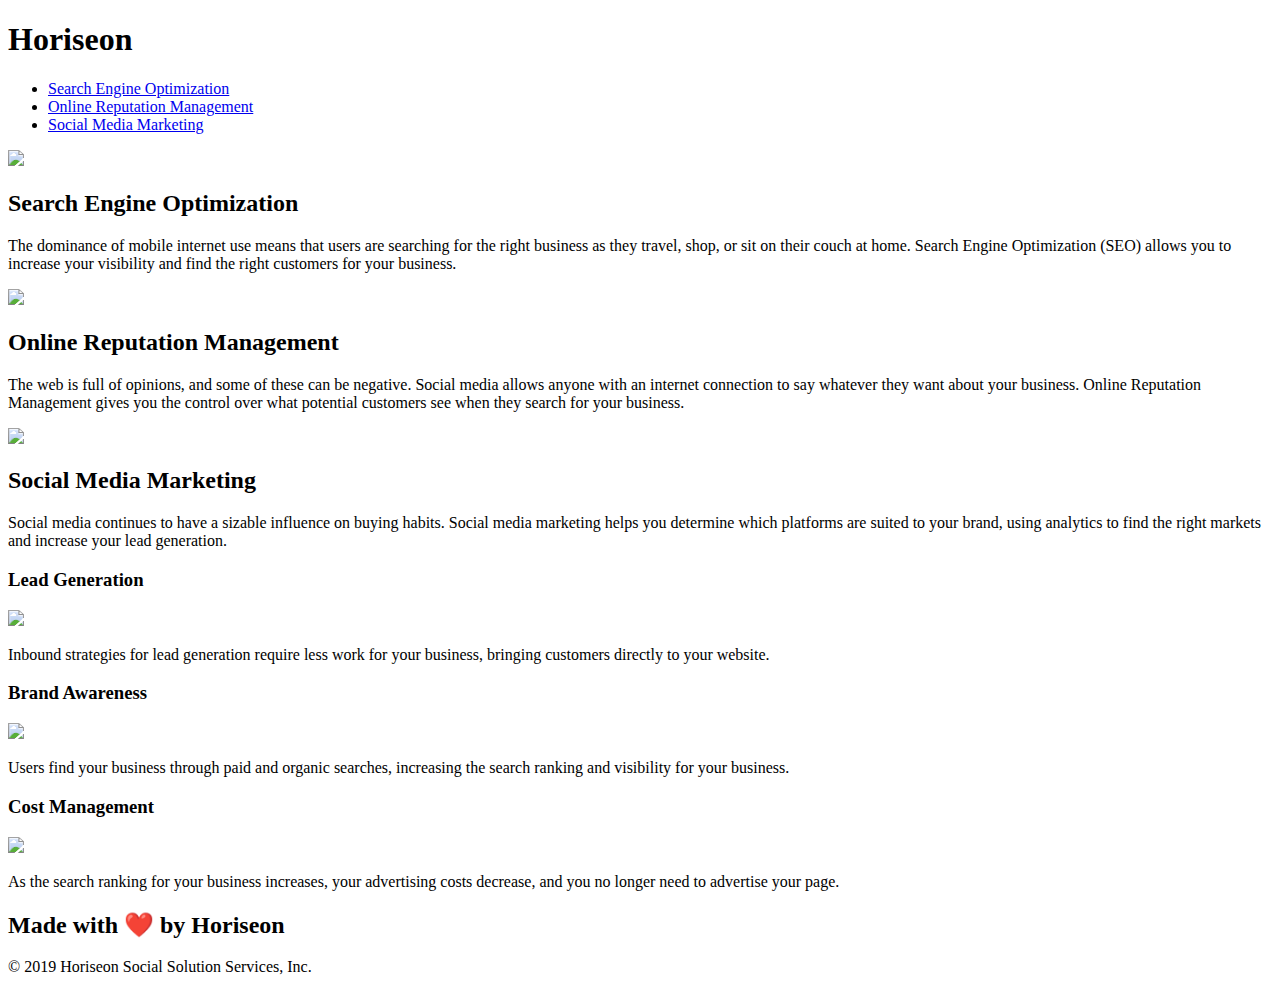
==== index.html @ 45294aa9 "Add files via upload" ====
<!DOCTYPE html>
<html lang="en-us">

<head>
    <meta charset="UTF-8" />
    <link rel="stylesheet" href="./assets/css/style.css">
    <title>website</title>
</head>

<body>
    <div class="header">
        <h1>Hori<span class="seo">seo</span>n</h1>
        <div>
            <ul>
                <li>
                    <a href="#search-engine-optimization">Search Engine Optimization</a>
                </li>
                <li>
                    <a href="#online-reputation-management">Online Reputation Management</a>
                </li>
                <li>
                    <a href="#social-media-marketing">Social Media Marketing</a>
                </li>
            </ul>
        </div>
    </div>
    <div class="hero"></div>
    <div class="content">
        <div class="search-engine-optimization">
            <img src="./assets/images/search-engine-optimization.jpg" class="float-left" />
            <h2>Search Engine Optimization</h2>
            <p>
                The dominance of mobile internet use means that users are searching for the right business as they travel, shop, or sit on their couch at home. Search Engine Optimization (SEO) allows you to increase your visibility and find the right customers for your business.
            </p>
        </div>
        <div id="online-reputation-management" class="online-reputation-management">
            <img src="./assets/images/online-reputation-management.jpg" class="float-right" />
            <h2>Online Reputation Management</h2>
            <p>
                The web is full of opinions, and some of these can be negative. Social media allows anyone with an internet connection to say whatever they want about your business. Online Reputation Management gives you the control over what potential customers see when they search for your business.
            </p>
        </div>
        <div id="social-media-marketing" class="social-media-marketing">
            <img src="./assets/images/social-media-marketing.jpg" class="float-left" />
            <h2>Social Media Marketing</h2>
            <p>
                Social media continues to have a sizable influence on buying habits. Social media marketing helps you determine which platforms are suited to your brand, using analytics to find the right markets and increase your lead generation.
            </p>
        </div>
    </div>
    <div class="benefits">
        <div class="benefit-lead">
            <h3>Lead Generation</h3>
            <img src="./assets/images/lead-generation.png" />
            <p>
                Inbound strategies for lead generation require less work for your business, bringing customers directly to your website.
            </p>
        </div>
        <div class="benefit-brand">
            <h3>Brand Awareness</h3>
            <img src="./assets/images/brand-awareness.png" />
            <p>
                Users find your business through paid and organic searches, increasing the search ranking and visibility for your business.
            </p>
        </div>
        <div class="benefit-cost">
            <h3>Cost Management</h3>
            <img src="./assets/images/cost-management.png"></img>
            <p>
                As the search ranking for your business increases, your advertising costs decrease, and you no longer need to advertise your page.
            </p>
        </div>
    </div>
    <div class="footer">
        <h2>Made with ❤️️ by Horiseon</h2>
        <p>
            &copy; 2019 Horiseon Social Solution Services, Inc.
        </p>
    </div>
</body>

</html>
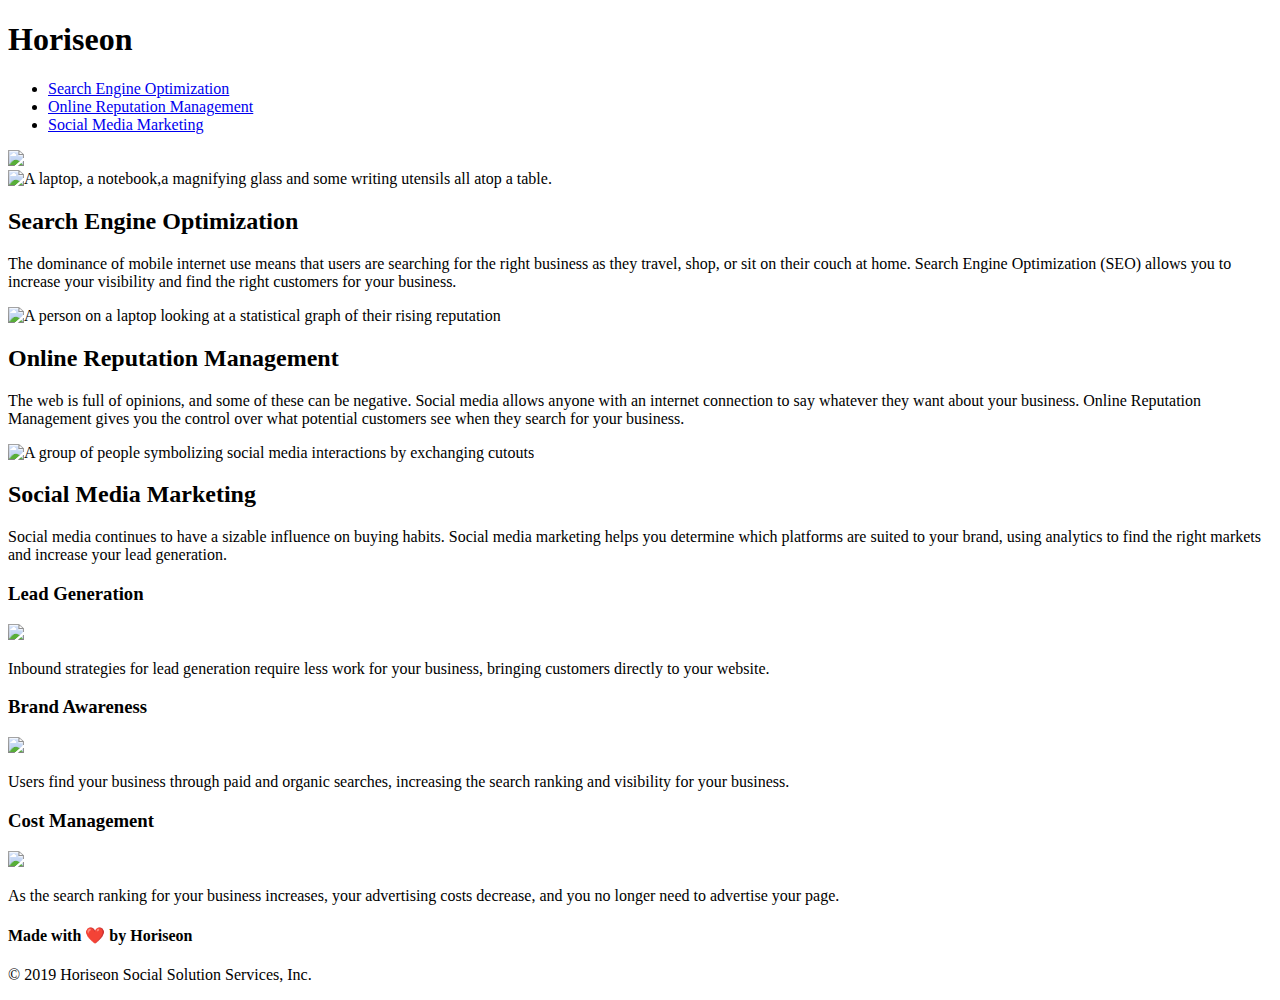
==== commit 9359df9d: "Add files via upload" ====
--- a/index.html
+++ b/index.html
@@ -4,13 +4,13 @@
 <head>
     <meta charset="UTF-8" />
     <link rel="stylesheet" href="./assets/css/style.css">
-    <title>website</title>
+    <title>Horiseon</title>
 </head>
 
 <body>
-    <div class="header">
+    <header>
         <h1>Hori<span class="seo">seo</span>n</h1>
-        <div>
+        <nav>
             <ul>
                 <li>
                     <a href="#search-engine-optimization">Search Engine Optimization</a>
@@ -22,61 +22,63 @@
                     <a href="#social-media-marketing">Social Media Marketing</a>
                 </li>
             </ul>
-        </div>
-    </div>
-    <div class="hero"></div>
-    <div class="content">
-        <div class="search-engine-optimization">
-            <img src="./assets/images/search-engine-optimization.jpg" class="float-left" />
+        </nav>
+    </header>
+    <section class="hero">
+        <img src="./assets/images/digital-marketing-meeting.jpg" />
+    </section>
+    <section class="content">
+        <div id="search-engine-optimization" class="category">
+            <img src="./assets/images/search-engine-optimization.jpg" class="float-left" alt="A laptop, a notebook,a magnifying glass and some writing utensils all atop a table." />
             <h2>Search Engine Optimization</h2>
             <p>
                 The dominance of mobile internet use means that users are searching for the right business as they travel, shop, or sit on their couch at home. Search Engine Optimization (SEO) allows you to increase your visibility and find the right customers for your business.
             </p>
         </div>
-        <div id="online-reputation-management" class="online-reputation-management">
-            <img src="./assets/images/online-reputation-management.jpg" class="float-right" />
+        <div id="online-reputation-management" class="category">
+            <img src="./assets/images/online-reputation-management.jpg" class="float-right" alt="A person on a laptop looking at a statistical graph of their rising reputation" />
             <h2>Online Reputation Management</h2>
             <p>
                 The web is full of opinions, and some of these can be negative. Social media allows anyone with an internet connection to say whatever they want about your business. Online Reputation Management gives you the control over what potential customers see when they search for your business.
             </p>
         </div>
-        <div id="social-media-marketing" class="social-media-marketing">
-            <img src="./assets/images/social-media-marketing.jpg" class="float-left" />
+        <div id="social-media-marketing" class="category">
+            <img src="./assets/images/social-media-marketing.jpg" class="float-left" alt="A group of people symbolizing social media interactions by exchanging cutouts " /> 
             <h2>Social Media Marketing</h2>
             <p>
                 Social media continues to have a sizable influence on buying habits. Social media marketing helps you determine which platforms are suited to your brand, using analytics to find the right markets and increase your lead generation.
             </p>
         </div>
-    </div>
-    <div class="benefits">
-        <div class="benefit-lead">
+    </section>
+    <section class="benefits">
+        <div class="benefit">
             <h3>Lead Generation</h3>
             <img src="./assets/images/lead-generation.png" />
             <p>
                 Inbound strategies for lead generation require less work for your business, bringing customers directly to your website.
             </p>
         </div>
-        <div class="benefit-brand">
+        <div class="benefit">
             <h3>Brand Awareness</h3>
             <img src="./assets/images/brand-awareness.png" />
             <p>
                 Users find your business through paid and organic searches, increasing the search ranking and visibility for your business.
             </p>
         </div>
-        <div class="benefit-cost">
+        <div class="benefit">
             <h3>Cost Management</h3>
             <img src="./assets/images/cost-management.png"></img>
             <p>
                 As the search ranking for your business increases, your advertising costs decrease, and you no longer need to advertise your page.
             </p>
         </div>
-    </div>
-    <div class="footer">
-        <h2>Made with ❤️️ by Horiseon</h2>
+    </section>
+    <footer>
+        <h4>Made with ❤️️ by Horiseon</h2>
         <p>
             &copy; 2019 Horiseon Social Solution Services, Inc.
         </p>
-    </div>
+    </footer>
 </body>
 
 </html>
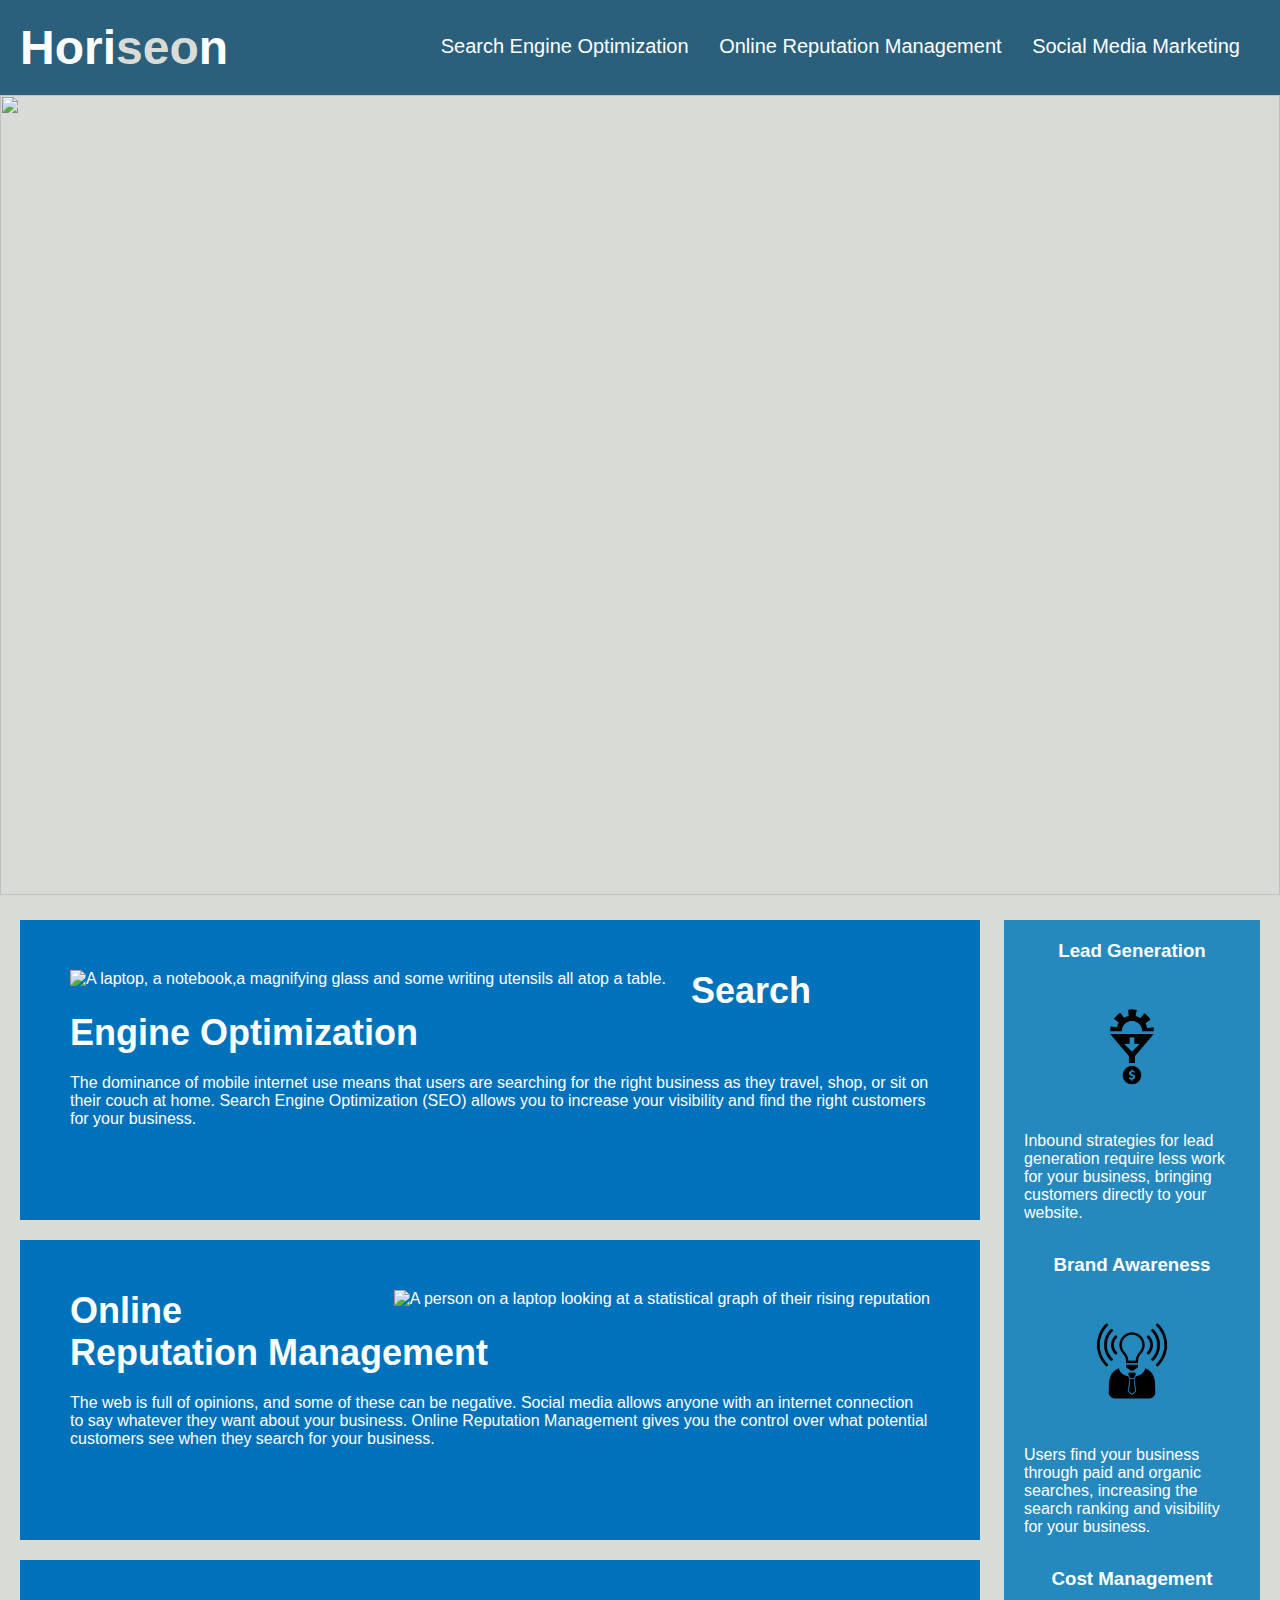
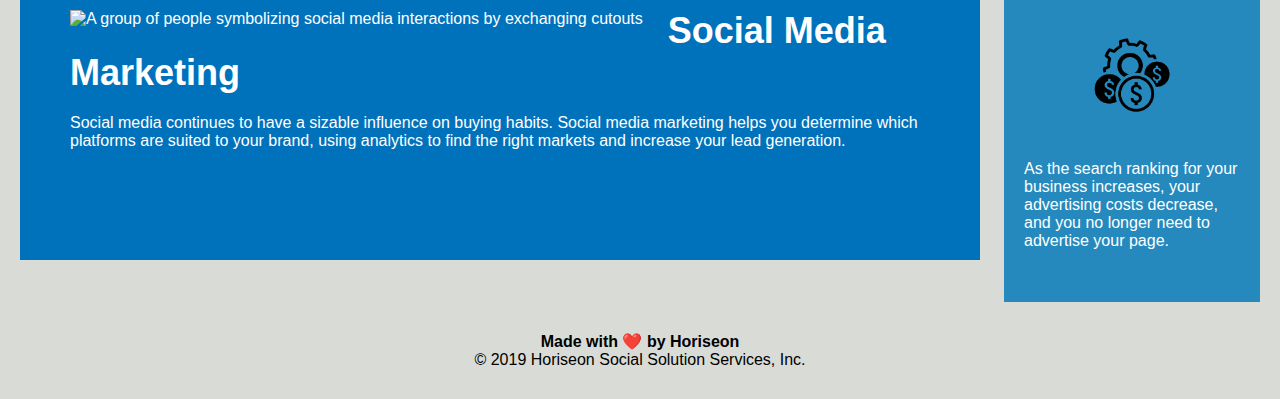
==== commit 63cc2f00: "Add files via upload" ====
--- a/assets/css/style.css
+++ b/assets/css/style.css
@@ -0,0 +1,132 @@
+* {
+    box-sizing: border-box;
+    padding: 0;
+    margin: 0;
+}
+body {
+    background-color: #d9dcd6;
+}
+
+/* Header Start */
+
+header {
+    padding: 20px;
+    font-family: 'Trebuchet MS', 'Lucida Sans Unicode', 'Lucida Grande', 'Lucida Sans', Arial, sans-serif;
+    background-color: #2a607c;
+    color: #ffffff;
+}
+header h1 {
+    display: inline-block;
+    font-size: 48px;
+}
+.seo {
+    color: #d9dcd6;
+}
+header nav {
+    padding-top: 15px;
+    margin-right: 20px;
+    float: right;
+    font-family: 'Gill Sans', 'Gill Sans MT', Calibri, 'Trebuchet MS', sans-serif;
+    font-size: 20px;
+}
+header nav ul {
+    list-style-type: none;
+}
+header nav ul li {
+    display: inline-block;
+    margin-left: 25px;
+}
+a {
+    color: #ffffff;
+    text-decoration: none;
+}
+
+/* Header End */
+
+p {
+    font-size: 16px;
+}
+
+/* Hero Start */ 
+
+ .hero img {
+    height: 800px;
+    width: 100%;
+    margin-bottom: 25px;
+    background-size: cover;
+    background-position: center;
+}
+/* Hero End */
+
+/* Content Start */
+
+.float-left {
+    float: left;
+    margin-right: 25px;
+}
+.float-right {
+    float: right;
+    margin-left: 25px;
+}
+.content {
+    width: 75%;
+    display: inline-block;
+    margin-left: 20px;
+}
+.category {
+    margin-bottom: 20px;
+    padding: 50px;
+    height: 300px;
+    font-family: 'Gill Sans', 'Gill Sans MT', Calibri, 'Trebuchet MS', sans-serif;
+    background-color: #0072bb;
+    color: #ffffff;
+}
+.category img {
+    max-height: 200px;
+}
+.category h2 {
+    margin-bottom: 20px;
+    font-size: 36px;
+}
+/* Content End */
+
+/* Benefits Start */
+
+.benefits {
+    margin-right: 20px;
+    padding: 20px;
+    clear: both;
+    float: right;
+    width: 20%;
+    height: 100%;
+    font-family: 'Gill Sans', 'Gill Sans MT', Calibri, 'Trebuchet MS', sans-serif;
+    background-color: #2589bd;
+}
+.benefit {
+    margin-bottom: 32px;
+    color: #ffffff;
+}
+.benefit h3 {
+    margin-bottom: 10px;
+    text-align: center;
+}
+.benefit img {
+    display: block;
+    margin: 10px auto;
+    max-width: 150px;
+}
+/* Benefits End */
+
+/* Footer Start */
+
+footer {
+    padding: 30px;
+    clear: both;
+    font-family: 'Trebuchet MS', 'Lucida Sans Unicode', 'Lucida Grande', 'Lucida Sans', Arial, sans-serif;
+    text-align: center;
+}
+
+footer h2 {
+    font-size: 20px;
+}
+/* Footer End */